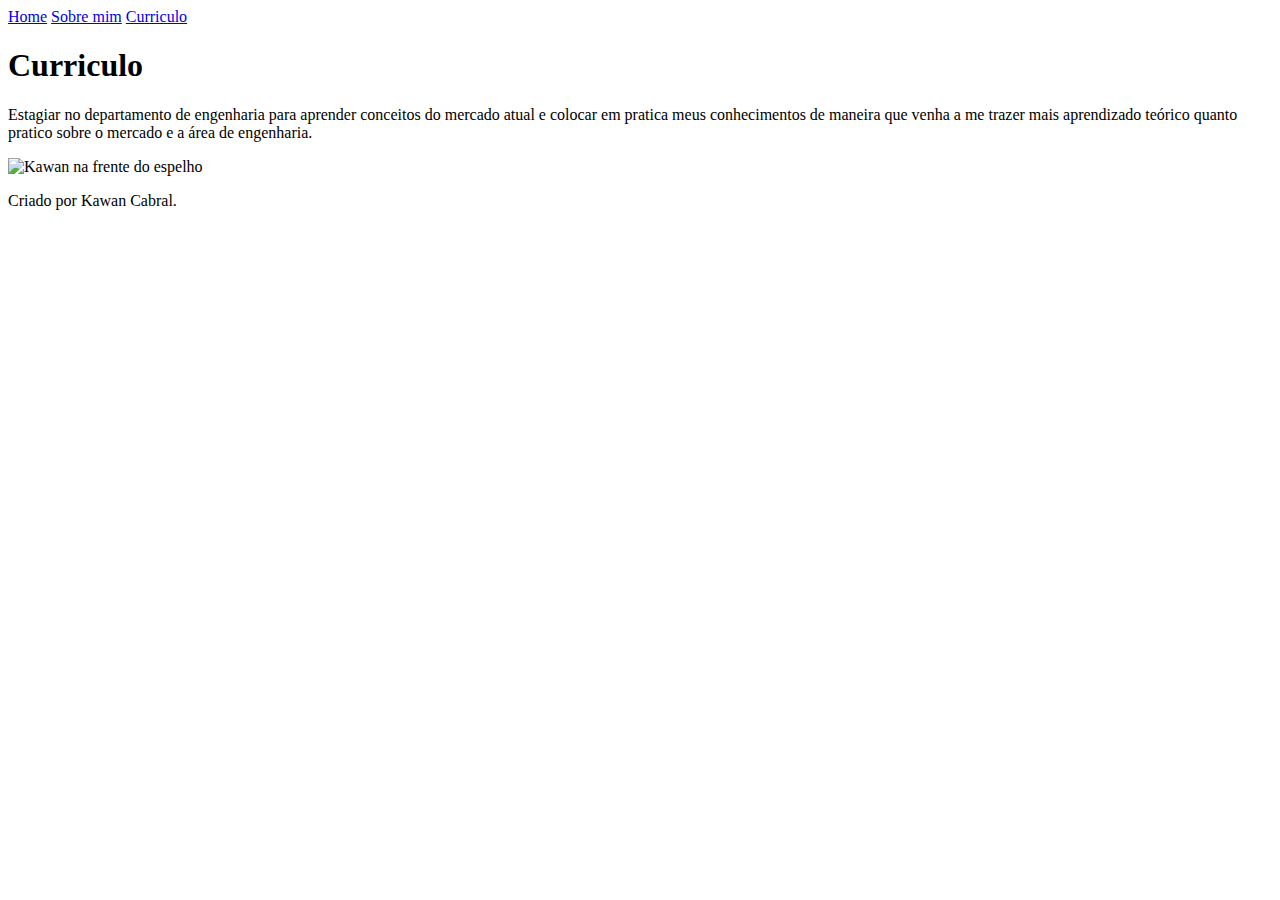
==== curriculo.html @ 10cd45b1 "Add files via upload" ====
<!DOCTYPE html>
<html lang="en">
<head>
    <meta charset="UTF-8">
    <meta http-equiv="X-UA-Compatible" content="IE=edge">
    <meta name="viewport" content="width=device-width, initial-scale=1.0">
    <title>Curriculo</title>
    <link rel="stylesheet" href="/styles/style.css">
</head>
<body>
    <header class="cabecario">
        <nav class="cabecario_menu">
            <a class="cabecario_conteudo" href="index.html">Home</a>
            <a class="cabecario_conteudo" href="about.html">Sobre mim</a>
            <a class="cabecario_conteudo" href="curriculo.html">Curriculo</a>
        </nav>
    </header>

    <main class="apresentacao">
        <section class="apresentacao__conteudo">
            <h1 class="apresentacao__conteudo_titulo">Curriculo</h1>
            <p class="apresentacao__conteudo_texto">
                Estagiar no departamento de engenharia para aprender conceitos do mercado atual e colocar em pratica meus conhecimentos de maneira que venha a me trazer mais aprendizado teórico quanto pratico sobre o mercado e a área de engenharia.
            </p>
        </section>
        <img src="assets/imagem1.jpeg" alt="Kawan na frente do espelho">

    </main>

    <footer class="rodape">
        <p>Criado por Kawan Cabral.</p>
    </footer>
    
</body>
</html>
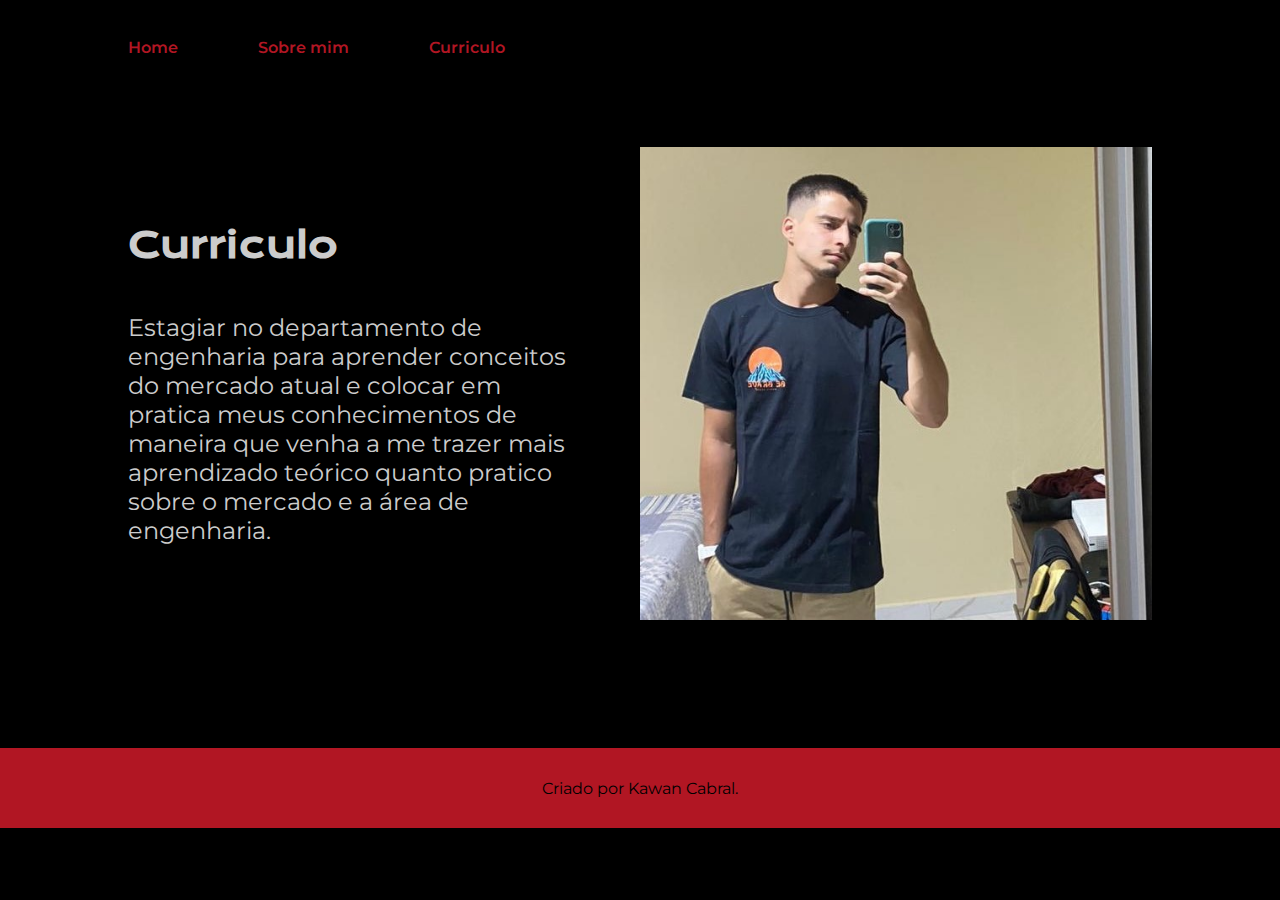
==== commit ae397c19: "Add files via upload" ====
--- a/curriculo.html
+++ b/curriculo.html
@@ -23,7 +23,7 @@
                 Estagiar no departamento de engenharia para aprender conceitos do mercado atual e colocar em pratica meus conhecimentos de maneira que venha a me trazer mais aprendizado teórico quanto pratico sobre o mercado e a área de engenharia.
             </p>
         </section>
-        <img src="assets/imagem1.jpeg" alt="Kawan na frente do espelho">
+        <img class="apresentacao__imagem"src="assets/imagem1.jpeg" alt="Kawan na frente do espelho">
 
     </main>
 
--- a/styles/style.css
+++ b/styles/style.css
@@ -0,0 +1,143 @@
+@import url('https://fonts.googleapis.com/css2?family=Krona+One&family=Montserrat&display=swap');
+
+:root{
+    --cor--primaria: #000000;
+    --cor--segundaria: #cccccc;
+    --cor--terciaria: #b11623;
+    --cor--houve: #9f111b;
+}
+
+:root{
+    --font--primaria: 'Montserrat', sans-serif;
+    --font--segundaria: 'Krona One', sans-serif;
+}
+
+*{
+    margin: 0;
+    padding: 0;
+}
+
+.cabecario{
+    padding: 3% 0% 0% 10%;
+}
+
+.cabecario_menu{
+    display: flex;
+    gap: 80px;
+
+}
+
+.cabecario_conteudo{
+    font-family: var(--font--primaria);
+    font-size: 1,5rem;
+    font-weight: 600;
+    color: var(--cor--terciaria);
+    text-decoration: none;
+}
+
+
+body{
+    box-sizing: border-box;
+    background-color: var(--cor--primaria);
+    color: var(--cor--segundaria);
+}
+
+.primeiro{
+    color: var(--cor--terciaria);
+}
+
+.apresentacao{
+    display: flex;
+    padding: 7% 10% 10% 10%;
+    align-items: center;
+    justify-content: space-between;
+    gap: 5%;
+}
+
+.apresentacao__conteudo{
+    width: 50%;
+    display: flex;
+    flex-direction: column;
+    gap: 45px;
+}
+
+.apresentacao__conteudo_titulo{
+    font-size: 2.25rem;
+    font-family: var(--font--segundaria);
+}
+
+.apresentacao__conteudo_texto{
+    font-size: 1.5rem;
+    font-family: var(--font--primaria);
+}
+
+.apresentacao__links{
+    display: flex;
+    flex-direction: column;
+    justify-content: space-between;
+    align-items: center;
+    gap: 32px;   
+}
+
+.apresentacao__links_subtitulo{
+    font-family: var(--font--segundaria);
+    font-weight: 400;
+    font-size: 24px;
+
+}
+
+.apresentacao__links_link{
+    display: flex;
+    justify-content: center;
+    border: 2px solid var(--cor--terciaria);
+    width: 381px;
+    text-align: center;
+    border-radius: 8px;
+    text-decoration: none;
+    font-size: 24px;
+    padding: 21.5px 0;
+    font-family:var(--font--primaria);
+    font-weight: 600;
+    color: var(--cor--segundaria);
+    gap: 16px;
+}
+
+.apresentacao__links_link:hover{
+    background-color: var(--cor--houve);
+}
+
+.apresentacao__imagem{
+    width: 50%;
+}
+
+.rodape{
+    display: flex;
+    justify-content: center;
+    align-items: center;
+    background-color: var(--cor--terciaria);
+    height: 80px;
+    font-family: var(--font--primaria);
+    font-weight: 400;
+    color: var(--cor--primaria);
+}
+
+
+@media( max-width: 1200px){
+    .cabecario{
+        padding: 10%;
+    }
+
+    .cabecario_menu {
+        justify-content: center;
+    }
+
+    .apresentacao {
+        flex-direction: column-reverse;
+        gap: 60px;
+        padding: 10%;
+    }
+
+    .apresentacao__conteudo{
+        width: 100%;
+    }
+}
